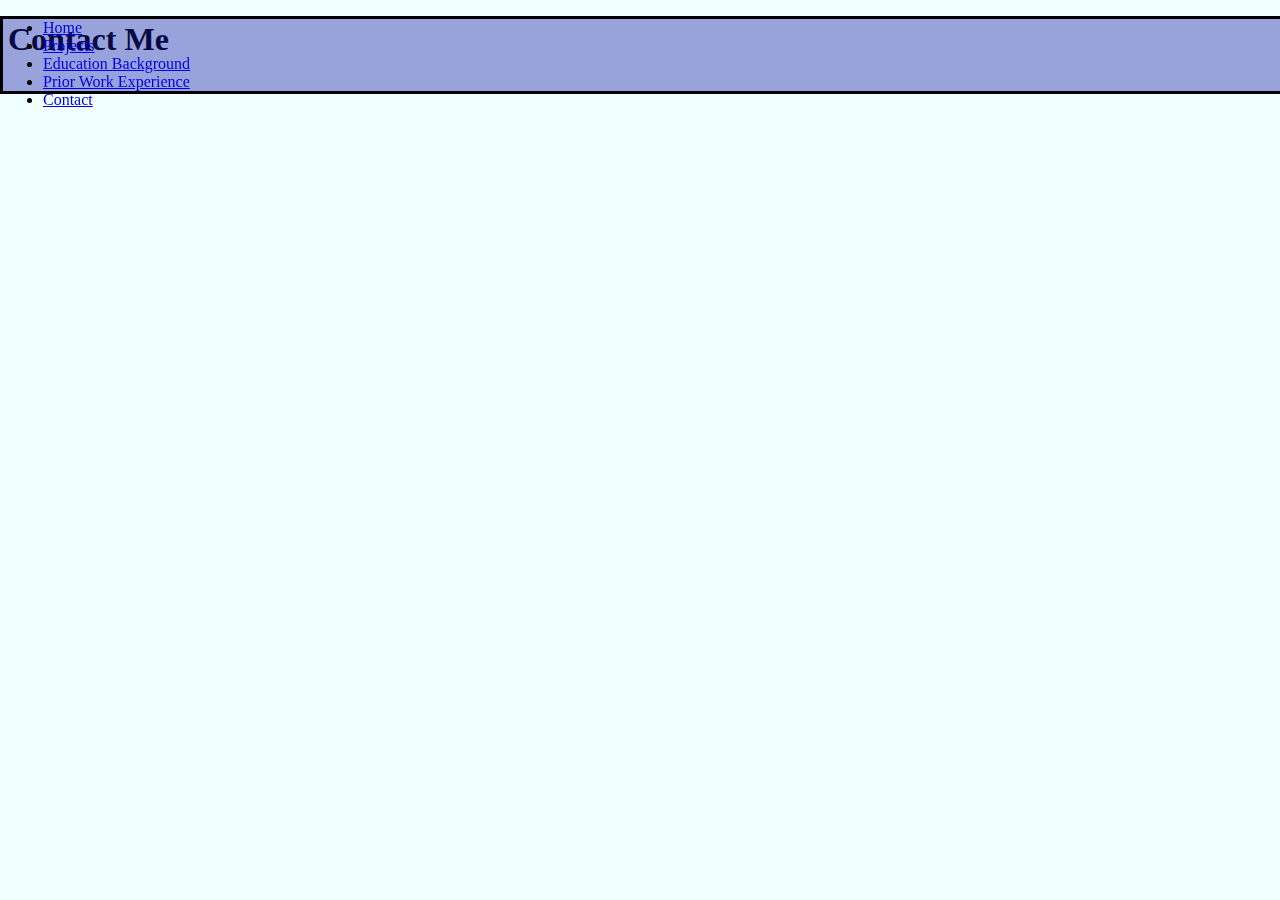
==== contact.html @ acdc818b "Add files via upload" ====
<!DOCTYPE html>
<html lang="en">
<head>
    <meta charset="UTF-8">
    <meta http-equiv="X-UA-Compatible" content="IE=edge">
    <meta name="viewport" content="width=device-width, initial-scale=1.0">
    <link rel="stylesheet" type="text/css" href="styles.css"/>
    <title>Jenny Luong: Contact</title>
</head>

<body>
    <h1>Contact Me</h1>
    <ul id="nav">
        <li><a href="index.html">Home</a></li>
        <li><a href="projects.html">Projects</a></li>
        <li><a href="education.html">Education Background</a></li>
        <li><a href="priorWork.html">Prior Work Experience</a></li>
        <li><a href="contact.html">Contact</a></li>
    </ul>

    <script src="index.js" charset="UTF-8"> </script>
</body>
</html>
---- styles.css ----
body {
    background-color: azure;
}


#nav {
    position: fixed;
    top: 0px;
    left:0px;
    width: 100%;
    height: 8%;
    border: solid;
    background-color: rgba(19, 22, 165, 0.4)
  }

  #jenPhoto {
      width: 20%;
      height:auto;
      border-radius: 10%;
  }

  #jenSoloPhoto {
    width: 20%;
    height:auto;
    border-radius: 20%;
  }

  #footer {
      background-color: blue;
      border:solid;
      width: 100%;
  }
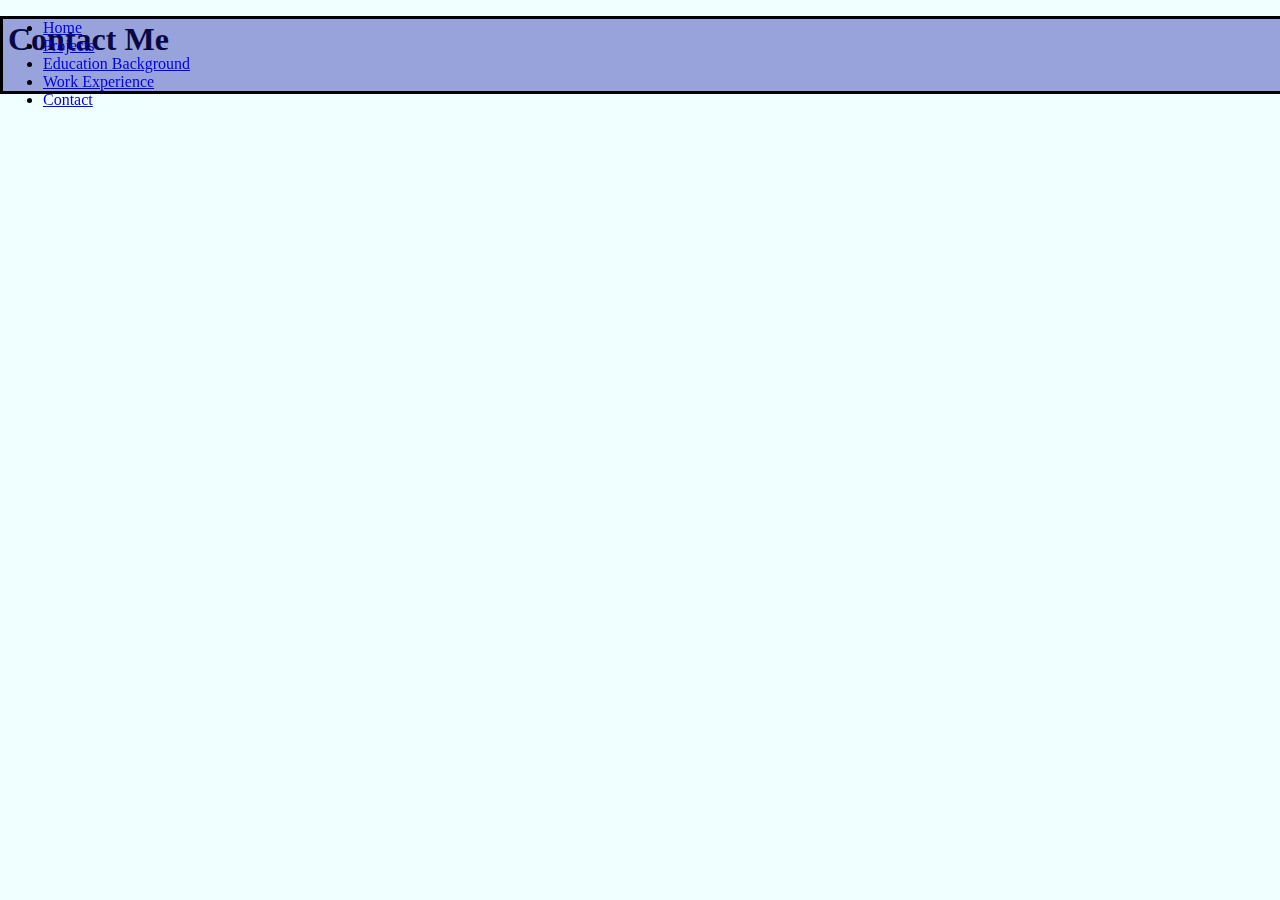
==== commit 11ede2bf: "Update contact.html" ====
--- a/contact.html
+++ b/contact.html
@@ -14,7 +14,7 @@
         <li><a href="index.html">Home</a></li>
         <li><a href="projects.html">Projects</a></li>
         <li><a href="education.html">Education Background</a></li>
-        <li><a href="priorWork.html">Prior Work Experience</a></li>
+        <li><a href="priorWork.html"> Work Experience</a></li>
         <li><a href="contact.html">Contact</a></li>
     </ul>
 
@@ -22,6 +22,3 @@
 </body>
 </html>
 
-
-
-
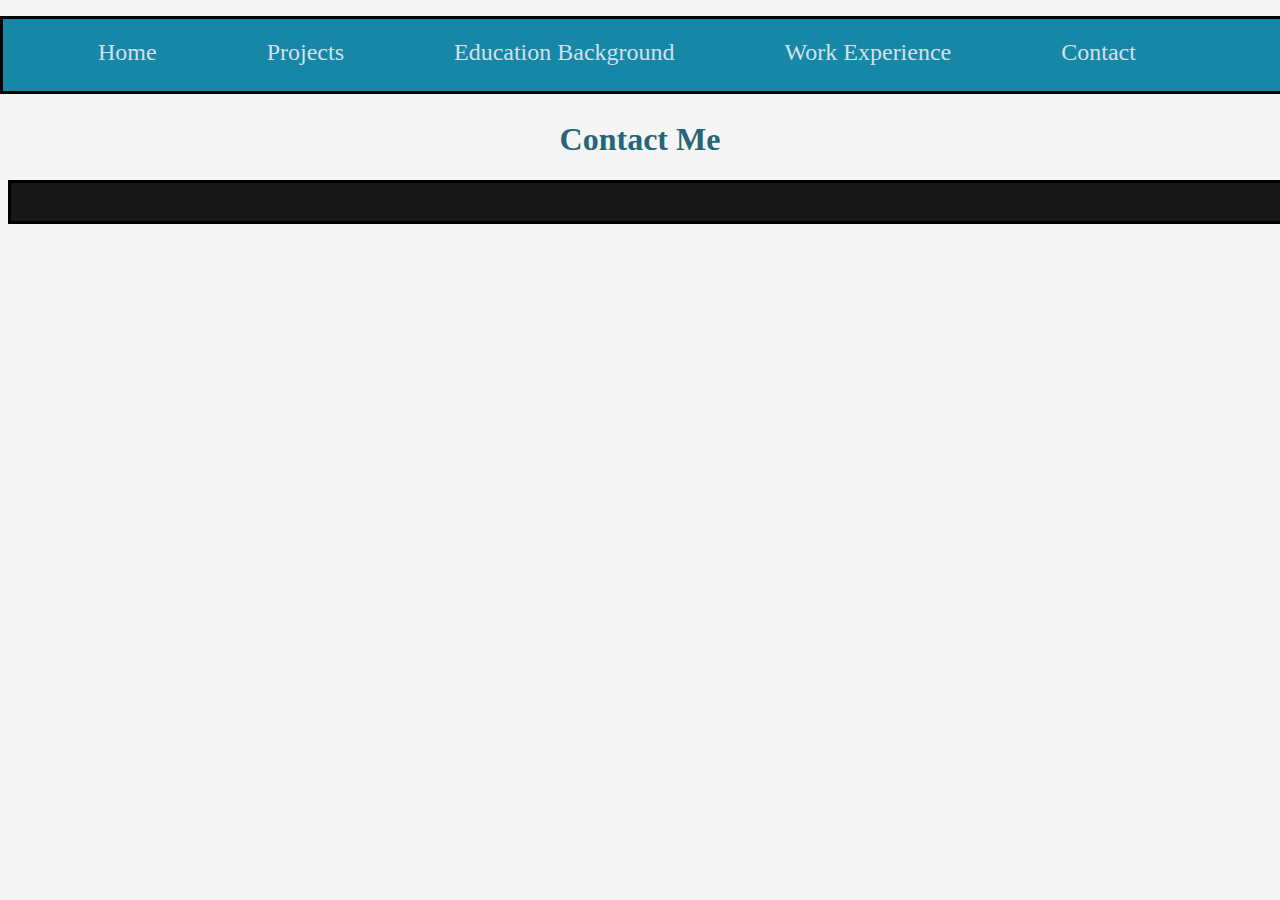
==== commit 99df8a47: "Update contact.html" ====
--- a/contact.html
+++ b/contact.html
@@ -17,7 +17,7 @@
         <li><a href="priorWork.html"> Work Experience</a></li>
         <li><a href="contact.html">Contact</a></li>
     </ul>
-
+     <div id="footer"> </div>
     <script src="index.js" charset="UTF-8"> </script>
 </body>
 </html>
--- a/styles.css
+++ b/styles.css
@@ -1,32 +1,121 @@
+/* color palate: https://colorhunt.co/palette/f6f5f5d3e0ea1687a7276678 */
+
 body {
-    background-color: azure;
+    background-color: #F6F5F5;
+    font-size: medium;
 }
 
+h1 {
+    padding-top: 100px;
+    color: #276678;
+    text-align: center;
+}
+
+h2, h3, h4 {
+    color:#276678;
+    padding-top: 0.75em;
+    /* text-align: center; */
+}
+
+li {
+    margin-bottom: 5px;
+    font-size: 1em;
+
+}
 
 #nav {
     position: fixed;
+    display: flex;
+    align-items: center;
+    list-style-type: none;
     top: 0px;
     left:0px;
     width: 100%;
     height: 8%;
     border: solid;
-    background-color: rgba(19, 22, 165, 0.4)
+    background-color: #1687A7;
   }
 
-  #jenPhoto {
+#nav a {
+    color:#D3E0EA;
+    text-align: center;
+    padding: 55px;
+    font-size: 1.5em;
+}
+
+  a  {
+      text-decoration: none;
+  }
+
+ /* #jenPhoto {
       width: 20%;
       height:auto;
       border-radius: 10%;
+     padding-left: 50px;
+  } */
+
+  #jenSoloPhoto {
+    width: 23%;
+    height:auto;
+    border-radius: 20%;
+    display: block;
+     margin: 0 auto;
   }
 
-  #jenSoloPhoto {
-    width: 20%;
-    height:auto;
-    border-radius: 20%;
+.intro {
+    margin-top: 50px;
+    margin-bottom: 50px;
+    font-size: 1.3em;
+    width: 60%;
+    text-align: left;
+}
+
+  div{
+ padding-left: 30%;
+ padding-bottom: 4%;
+ width: 40%;
+ padding-top: 0.5em;
   }
 
+.proj-photo {
+    width: 50%;
+    margin-left: 25%;
+}
+
+.proj-title {
+    padding-bottom: 2.5rem;
+    text-align: center;
+}
+ 
+.porfolio-item {
+    border: solid;
+    width: 25%;
+    display:inline-block;
+    height: 300px;
+    margin-left: 25%;
+}
+
+.educ-img {
+    width: 25%;
+    height: auto;
+    display:inline-block;
+    padding-top: 50px;
+}
+
   #footer {
-      background-color: blue;
+      background-color: #171717;
       border:solid;
       width: 100%;
-  }+      padding-top:2%;
+      padding-bottom:1%;
+      
+  }
+
+  #univ-educ {
+      background-color: #D3E0EA;
+      width: 100%;
+  }
+
+  #univ-educ ul {
+      width: 50%;
+  }
